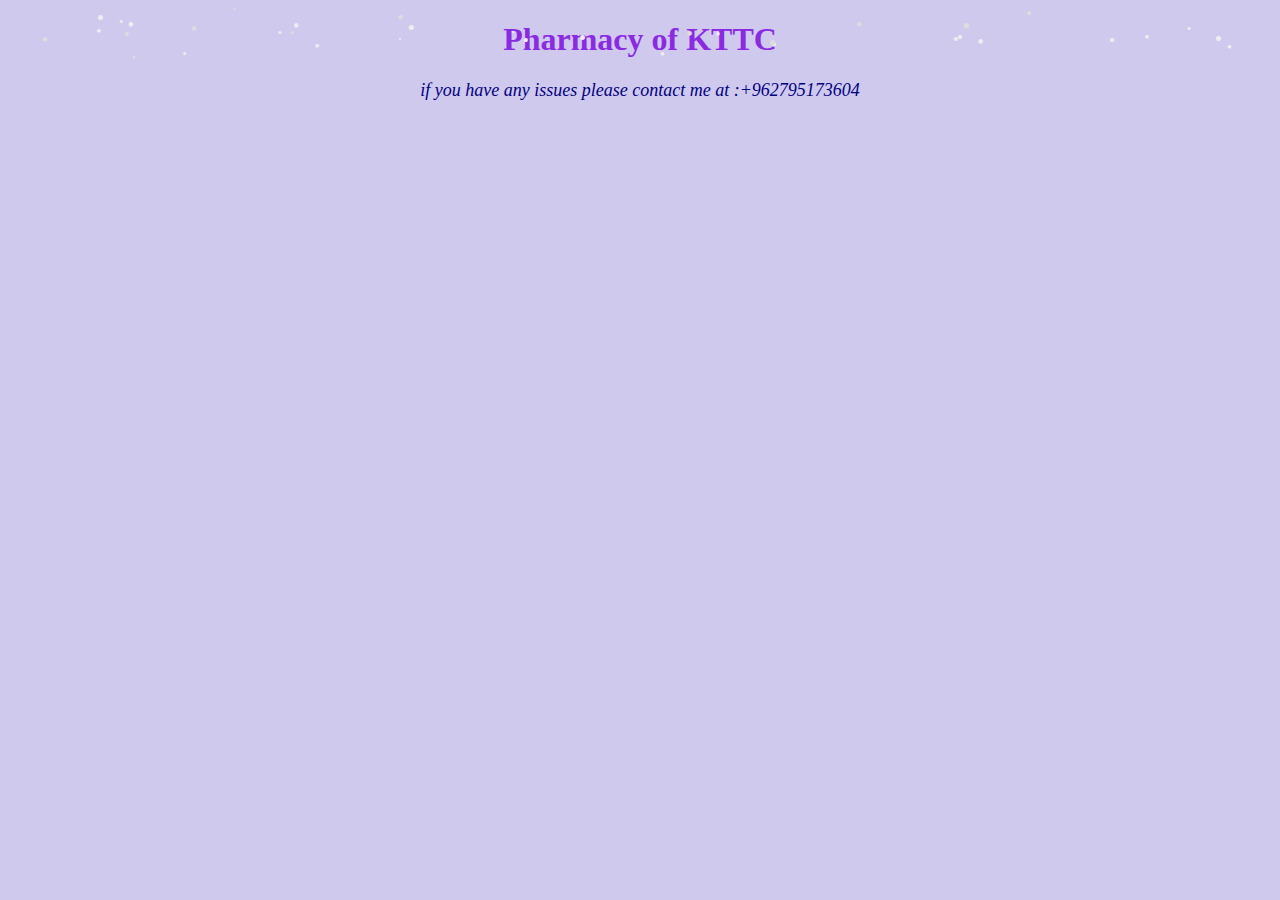
==== drugs.html @ b6865dc6 "added new page and script" ====
<!DOCTYPE html>
<html lang="en">
<head>
    <meta charset="UTF-8">
    <meta name="viewport" content="width=device-width, initial-scale=1.0">
    <title>Drugs</title>
    <link rel="stylesheet" href="css/style.css">
    <script src="js/drugs.js"></script>
    <script src="snow.js"></script>
</head>
<body><header>
    <h1>Pharmacy of KTTC</h1>
   
    
</body>
<footer>
    <p>
        if you have any issues please contact me at :+962795173604
    </p>
</footer>
</html>
---- css/style.css ----
h1 {
    color: blueviolet;
    text-align: center;
}



img {
    display: block;
    margin:  0 auto;
    width: 250px;
    border:2px solid black;

}
ul li {
    display: inline-block;
    margin: 0 auto;
    width: 40px;
    text-align: center;
    border: 1px solid goldenrod;
   




}
body {
    background-color: rgb(208, 201, 238);
}
p {
    color: navy;
    text-align: center;
    font-size: large;
    box-shadow: black;
}
a {
  
    
    color: orangered;
    text-decoration: none;
    text-align: center;
}

ul { text-align: center; }

footer {

    text-shadow: brown;
    font-size: small;
    font-style: italic;
}
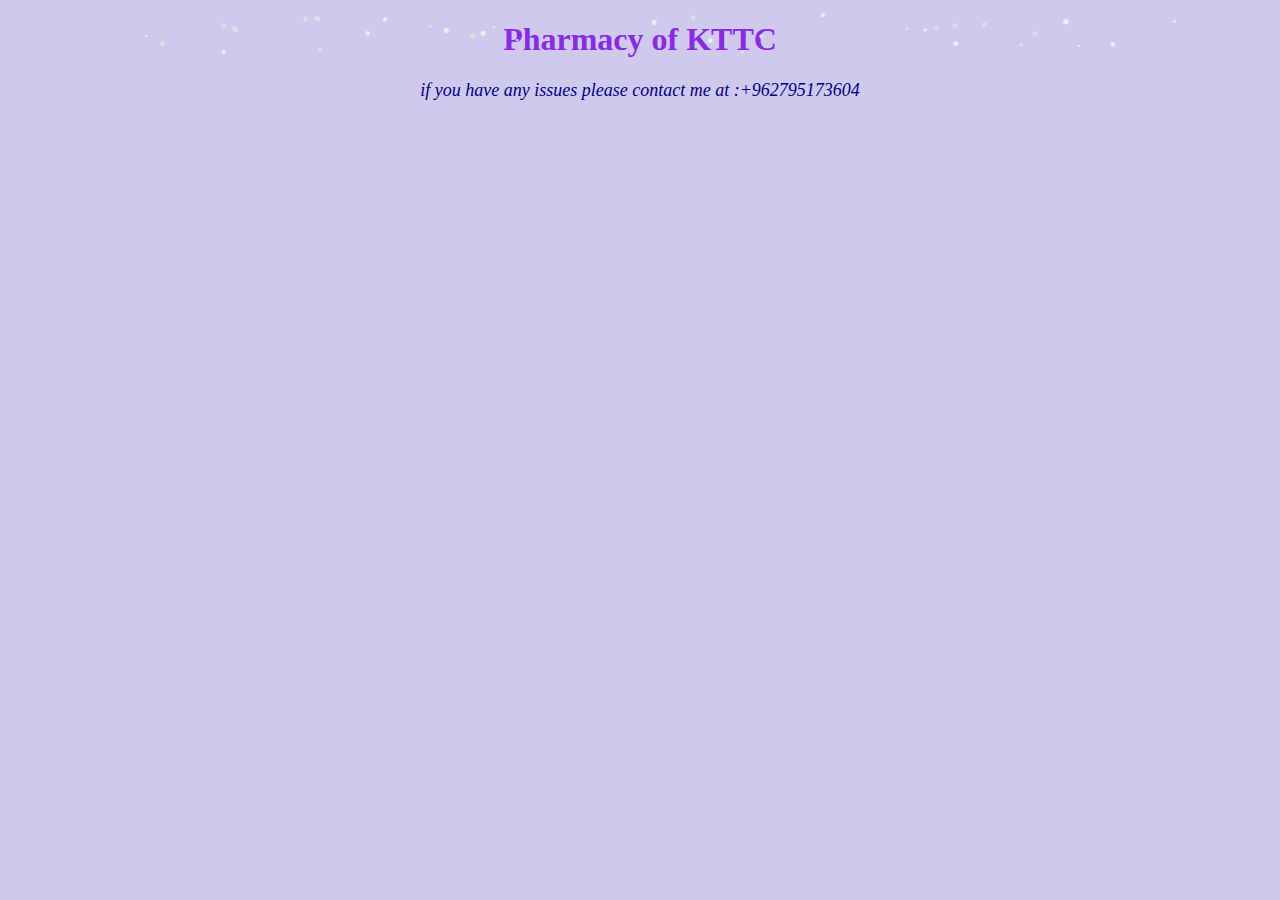
==== commit 4c274f42: "fix" ====
--- a/drugs.html
+++ b/drugs.html
@@ -17,5 +17,6 @@
     <p>
         if you have any issues please contact me at :+962795173604
     </p>
+    
 </footer>
 </html>
